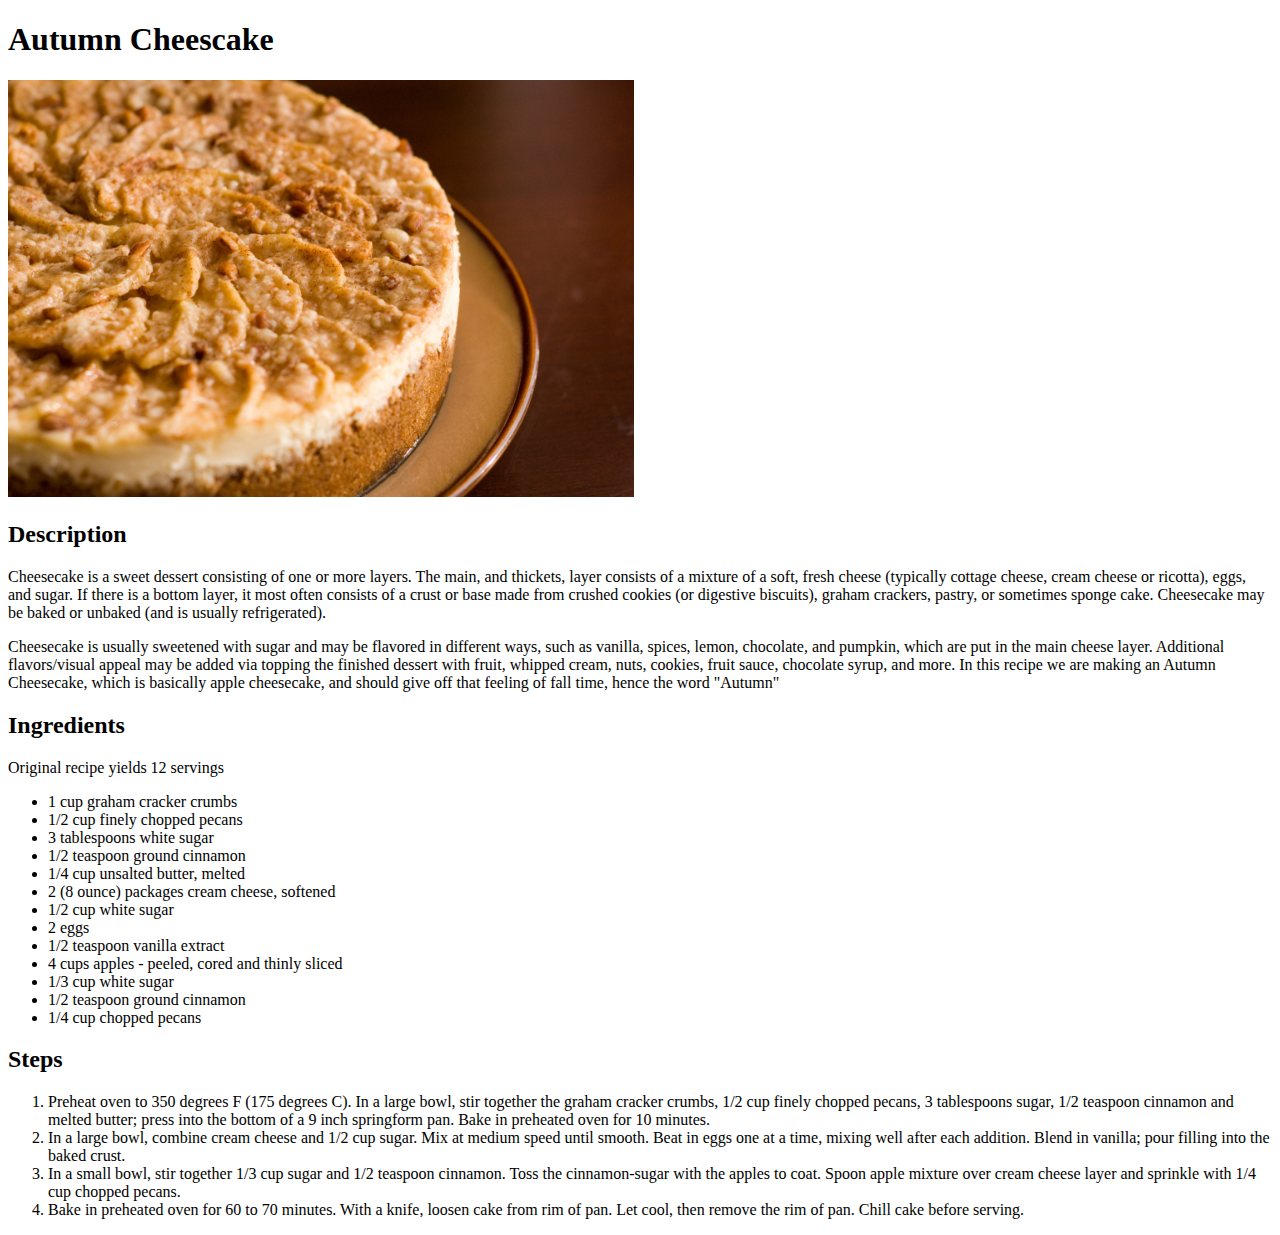
==== recipes/AutumnCheesecake.html @ 85acd36d "Added 3 food recipes using html" ====
<!DOCTYPE html>
<html lang="en">
<head>
    <meta charset="UTF-8">
    <meta http-equiv="X-UA-Compatible" content="IE=edge">
    <meta name="viewport" content="width=device-width, initial-scale=1.0">
    <title>Autumn Cheesecake</title>
</head>
<body>
    <h1>Autumn Cheescake</h1>

    <img src="../images/AutumnCheesecake.jpg" alt="Autumn Cheescake" height="417" width="626">
    <h2>Description</h2>
    <p>Cheesecake is a sweet dessert consisting of one or more layers.
    The main, and thickets, layer consists of a mixture of a soft, fresh cheese
    (typically cottage cheese, cream cheese or ricotta), eggs, and sugar.
    If there is a bottom layer, it most often consists of a crust or base made
    from crushed cookies (or digestive biscuits), graham crackers, pastry, or sometimes
    sponge cake. Cheesecake may be baked or unbaked (and is usually refrigerated).
    </p>
    <p>Cheesecake is usually sweetened with sugar and may be flavored in different ways,
    such as vanilla, spices, lemon, chocolate, and pumpkin, which are put in the main cheese
    layer. Additional flavors/visual appeal may be added via topping the finished dessert with
    fruit, whipped cream, nuts, cookies, fruit sauce, chocolate syrup, and more. In this recipe
    we are making an Autumn Cheesecake, which is basically apple cheesecake, and should give off
    that feeling of fall time, hence the word "Autumn"
    </p>

    <h2>Ingredients</h2>
    <p>Original recipe yields 12 servings</p>
    <ul>
        <li>1 cup graham cracker crumbs</li>
        <li>1/2 cup finely chopped pecans</li>
        <li>3 tablespoons white sugar</li>
        <li>1/2 teaspoon ground cinnamon</li>
        <li>1/4 cup unsalted butter, melted</li>
        <li>2 (8 ounce) packages cream cheese, softened</li>
        <li>1/2 cup white sugar</li>
        <li>2 eggs</li>
        <li>1/2 teaspoon vanilla extract</li>
        <li>4 cups apples - peeled, cored and thinly sliced</li>
        <li>1/3 cup white sugar</li>
        <li>1/2 teaspoon ground cinnamon</li>
        <li>1/4 cup chopped pecans</li>
    </ul>

    <h2>Steps</h2>
    <ol>
        <li>Preheat oven to 350 degrees F (175 degrees C). In a large bowl,
        stir together the graham cracker crumbs, 1/2 cup finely chopped pecans,
        3 tablespoons sugar, 1/2 teaspoon cinnamon and melted butter; press into
        the bottom of a 9 inch springform pan. Bake in preheated oven for 10 minutes.
        </li>
        <li>In a large bowl, combine cream cheese and 1/2 cup sugar. Mix at medium
        speed until smooth. Beat in eggs one at a time, mixing well after each addition.
        Blend in vanilla; pour filling into the baked crust.
        </li>
        <li>In a small bowl, stir together 1/3 cup sugar and 1/2 teaspoon cinnamon.
        Toss the cinnamon-sugar with the apples to coat. Spoon apple mixture over cream cheese
        layer and sprinkle with 1/4 cup chopped pecans.
        </li>
        <li>Bake in preheated oven for 60 to 70 minutes. With a knife, loosen cake from rim
        of pan. Let cool, then remove the rim of pan. Chill cake before serving.
        </li>
    </ol>

</body>
</html>
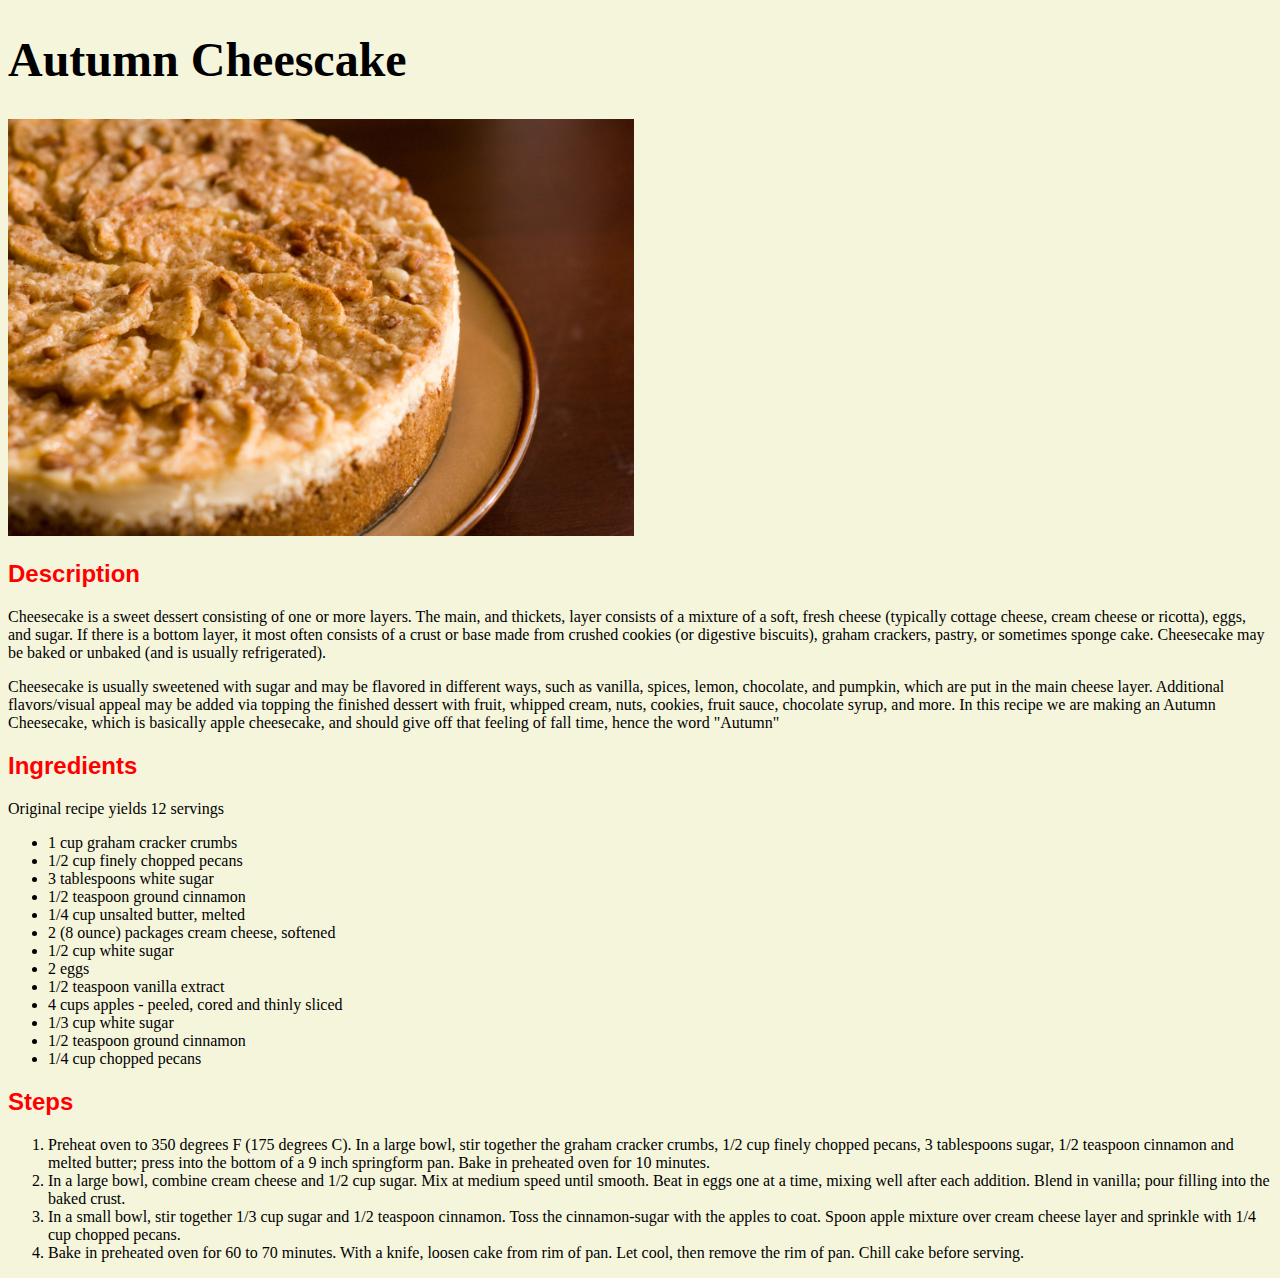
==== commit 860c0930: "added css files to give website improved appearance" ====
--- a/recipes/AutumnCheesecake.html
+++ b/recipes/AutumnCheesecake.html
@@ -4,13 +4,14 @@
     <meta charset="UTF-8">
     <meta http-equiv="X-UA-Compatible" content="IE=edge">
     <meta name="viewport" content="width=device-width, initial-scale=1.0">
+    <link rel="stylesheet" href="IndividualRecipes.css">
     <title>Autumn Cheesecake</title>
 </head>
-<body>
-    <h1>Autumn Cheescake</h1>
+<body class="ACbody">
+    <h1 class="ACheader">Autumn Cheescake</h1>
 
     <img src="../images/AutumnCheesecake.jpg" alt="Autumn Cheescake" height="417" width="626">
-    <h2>Description</h2>
+    <h2 class="ACheader2">Description</h2>
     <p>Cheesecake is a sweet dessert consisting of one or more layers.
     The main, and thickets, layer consists of a mixture of a soft, fresh cheese
     (typically cottage cheese, cream cheese or ricotta), eggs, and sugar.
@@ -26,7 +27,7 @@
     that feeling of fall time, hence the word "Autumn"
     </p>
 
-    <h2>Ingredients</h2>
+    <h2 class="ACheader2">Ingredients</h2>
     <p>Original recipe yields 12 servings</p>
     <ul>
         <li>1 cup graham cracker crumbs</li>
@@ -44,7 +45,7 @@
         <li>1/4 cup chopped pecans</li>
     </ul>
 
-    <h2>Steps</h2>
+    <h2 class="ACheader2">Steps</h2>
     <ol>
         <li>Preheat oven to 350 degrees F (175 degrees C). In a large bowl,
         stir together the graham cracker crumbs, 1/2 cup finely chopped pecans,
--- a/recipes/IndividualRecipes.css
+++ b/recipes/IndividualRecipes.css
@@ -0,0 +1,19 @@
+.DBheader,
+.ACheader,
+.CDheader {
+    font-size: 48px;
+}
+
+.DBheader2,
+.ACheader2,
+.CDheader2 {
+    font-weight: bold;
+    font-family: "Helvetica", "Roboto", sans-serrif;
+    color: red;
+}
+
+.DBbody,
+.ACbody,
+.CDbody {
+    background-color: beige;
+}